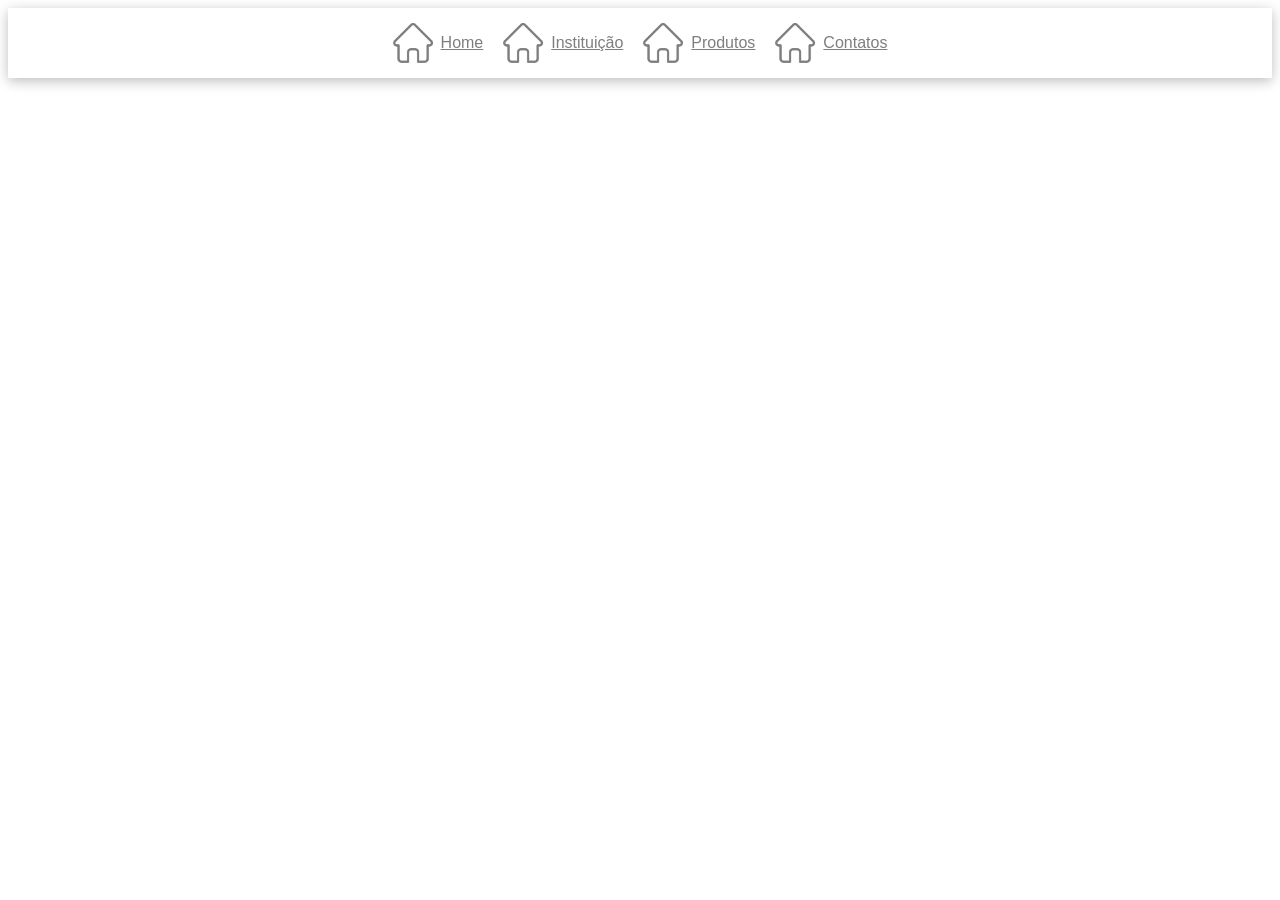
==== Contact/index.html @ 65bd2c9f "Add files via upload" ====
<!DOCTYPE html>
<html lang="en">
<head>
    <meta charset="UTF-8">
    <meta name="viewport" content="width=device-width, initial-scale=1.0">
    <title>Document</title>
    <link rel="stylesheet" href="style.css">
</head>
<body>
    <nav>
        <a href="../Home/" class="nav-item">
            <img src="../assets/icons/home.png" alt="home" class="img-nav">
            <p>Home</p>
        </a>

        <a href="../Institution/index.html" class="nav-item">
            <img src="../assets/icons/home.png" alt="home" class="img-nav">
            <p>Instituição</p>
        </a>

        <a href="../Products/index.html" class="nav-item">
            <img src="../assets/icons/home.png" alt="home" class="img-nav">
            <p>Produtos</p>
        </a>
        
        <a href="../Contact/index.html" class="nav-item">
            <img src="../assets/icons/home.png" alt="home" class="img-nav">
            <p>Contatos</p>
        </a>
    </nav>

    <div id="wrap-open" class="wrap-open">
        <img src="../assets/icons/menu.png" alt="menu" onclick="abrir()">
    </div>

    <div id="menu-mobile">
        <img onclick="fechar()" src="../assets/icons/X.png" alt="fechar">
        <a href="../Home/">Home</a>
        <a href="../Institution/">Instituição</a>
        <a href="../Products/">Produtos</a>
        <a href="../Contact/">Contato</a>
    </div>

    <script src="script.js"></script>
</body>
</html>
---- Contact/style.css ----
.nav-item {
    display: flex;
    flex-direction: row;
    align-items: center;
    justify-content: center;
    gap: 8px;
    color: black;
    opacity: 0.5;
    transition: all 200ms ease-in-out;
}
.img-nav {
    width: auto;
    height: 40px;
}

.nav-item p{
    font-size: 16px;
    font-family: Arial, Helvetica, sans-serif;
}

.nav-item:hover {
    opacity: 1;
}

.wrap-open, .wrap-open img{
    display: none;
}

#menu-mobile, #menu-mobile img {
    display: none;
}

nav {
    display: flex;
    justify-content: center;
    gap: 20px;
    box-shadow: 0px 3px 12px #00000043;
    padding: 10px;
}

@media (width <= 1000px){
    nav{
        display: none;
    }

    .wrap-open{
        background-color: #ffffff;
        opacity: 0.5;
        width: 50px;
        display: flex;
        justify-content: center;
        align-items: center;
        position: absolute;
        right: 10px;
        top: 10px;
        border-radius: 5px;
        height: 50px;
        transition: all 200ms ease-in-out;
    }

    .wrap-open img{
        width: 35px;
        display: flex;

    }

    .wrap-open:hover{
        opacity: 1;
        cursor: pointer;
    }

    #menu-mobile{
        display: none;
        align-items: center;
        justify-content: center;
        flex-direction: column;
        gap: 20px;
        font-size: 32px;
        height: 100vh;
        animation: deCima 1s ease-in-out;
    }

    #menu-mobile a{
        text-decoration: none;
        font-family: Arial, Helvetica, sans-serif;
        color: black;
        opacity: 0.5;
        transition: all 200ms ease-in-out;
    }

    #menu-mobile:hover{
        font-weight: bold;
        opacity: 1;
        cursor: pointer;
    }
    
    
    #menu-mobile img{
        display: block;
        width: 35px;
        position: absolute;
        top: 18px;
        right: 18px;
        opacity: 0.5;
        transition: all 200ms ease-in-out;
       
    }

    #menu-mobile img:hover{
        cursor: pointer;
        opacity: 1;
    }

}

@keyframes deCima {
    0%{
        transform: translateY(-100%);
        opacity: 0;
        height: 0vh;
    }

    50%{
        opacity: 0;
    }
}
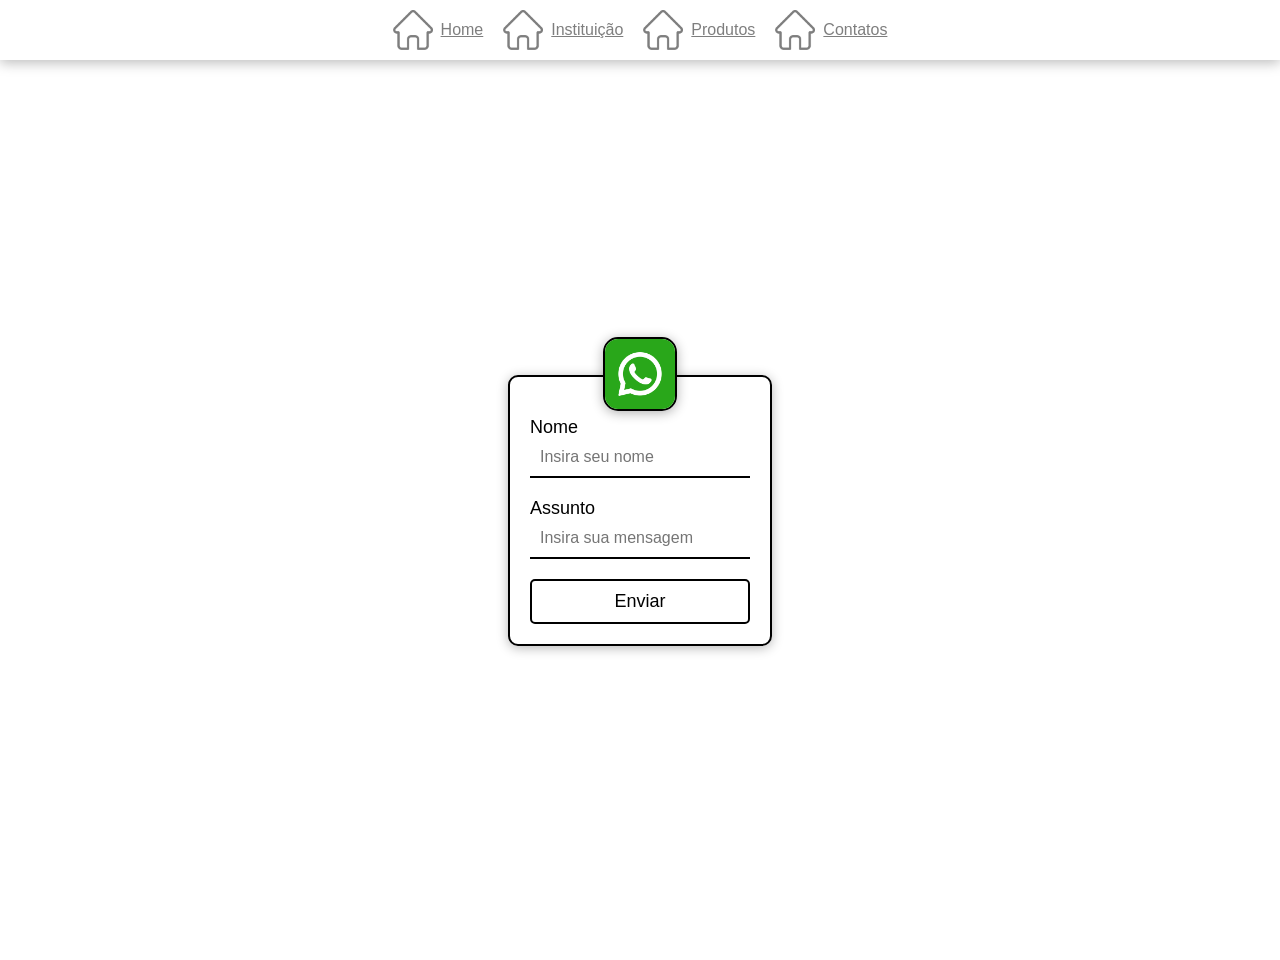
==== commit b4227358: "Add files via upload" ====
--- a/Contact/index.html
+++ b/Contact/index.html
@@ -41,6 +41,23 @@
         <a href="../Contact/">Contato</a>
     </div>
 
+    <section>
+        <div class="formulario">
+            <img src="../assets/icons/zapicon.png" alt="whatsapp">
+            <div class="wrap-inputs">
+                <label for="nome">Nome</label>
+                <input type="text" id="nome" placeholder="Insira seu nome">
+            </div>
+
+            <div class="wrap-inputs">
+                <label for="assunto">Assunto</label>
+                <input type="text" id="assunto" placeholder="Insira sua mensagem">
+            </div>
+
+            <button onclick="enviar()">Enviar</button>
+        </div>
+    </section>
+
     <script src="script.js"></script>
 </body>
 </html>
--- a/Contact/style.css
+++ b/Contact/style.css
@@ -1,3 +1,8 @@
+*{
+    padding: 0;
+    margin: 0;
+}
+
 .nav-item {
     display: flex;
     flex-direction: row;
@@ -28,6 +33,69 @@
 
 #menu-mobile, #menu-mobile img {
     display: none;
+}
+
+.formulario{
+    border: 2px solid black;
+    padding: 20px;
+    border-radius: 10px;
+    box-shadow: 0px 2px 12px #00000049;
+    position: relative;
+}
+
+.formulario img{
+    width: 70px;
+    position: absolute;
+    left: 50%;
+    margin-top: 10px;
+    transform: translate(-50%);
+    top: -50px;
+    border: 2px solid black;
+    border-radius: 15px;
+    box-shadow: 0px 2px 12px rgba(0, 0, 0, 0.313);
+}
+
+.wrap-inputs{
+    display: flex;
+    flex-direction: column;
+}
+
+section{
+    height: 100vh;
+    display: flex;
+    justify-content: center;
+    align-items: center;
+}
+
+label{
+    font-family: Arial, Helvetica, sans-serif;
+    font-size: 18px;
+    margin-top: 20px;
+}
+
+input{
+    padding: 10px;
+    outline: none;
+    border: none;
+    border-bottom: 2px solid black;
+    font-size: 16px;
+}
+
+button{
+    padding: 10px;
+    margin-top: 20px;
+    width: 100%;
+    background: none;
+    border: 2px solid black;
+    border-radius: 5px;
+    transition: all 200ms ease-in-out;
+    font-size: 18px;
+}
+
+button:hover{
+    cursor: pointer;
+    color: white;
+    background: black;
 }
 
 nav {
